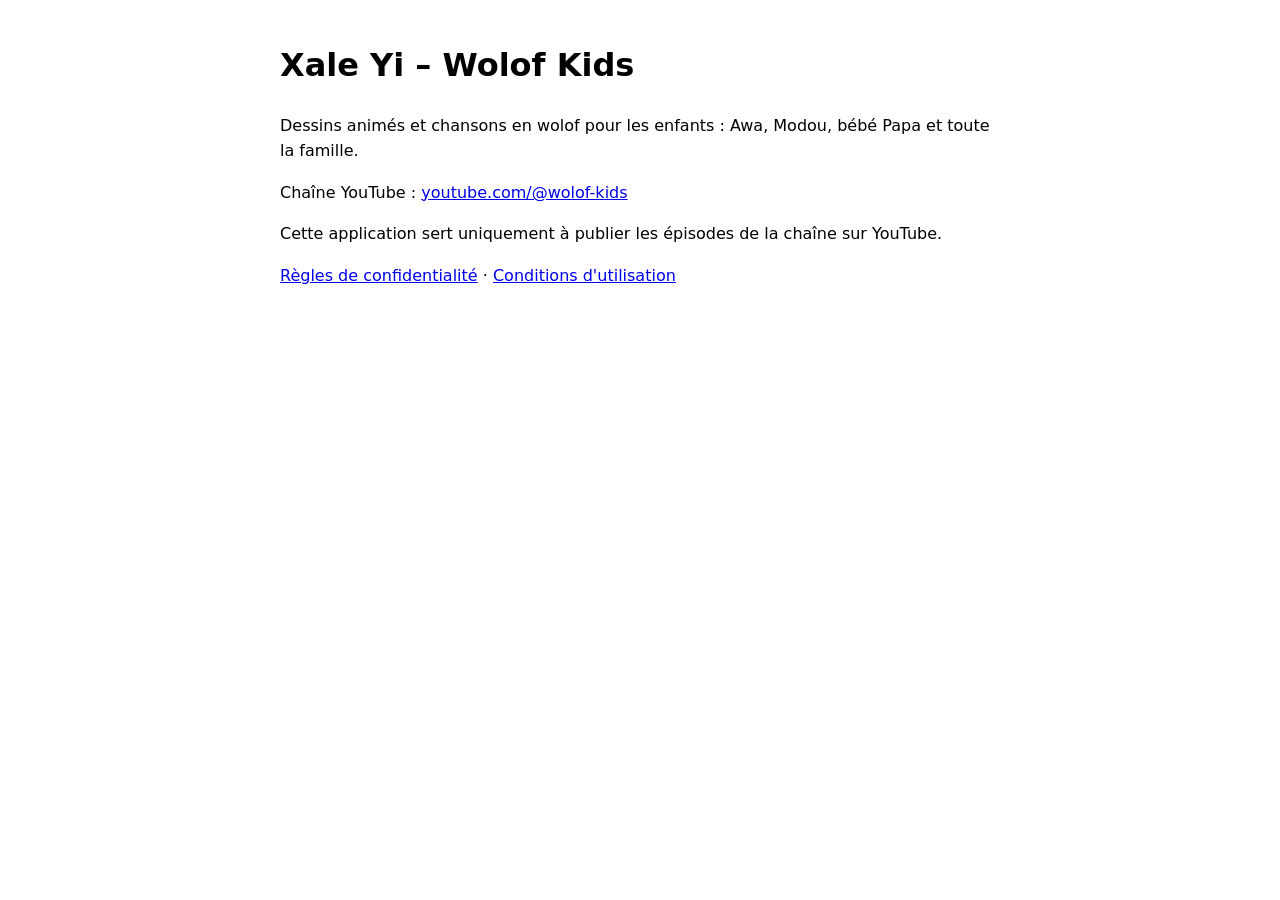
==== docs/index.html @ 3c27cc40 "Pages publiques (accueil, confidentialité, conditions) pour l'accès API YouTube Co-Authored-By: Clau" ====
<!doctype html><html lang="fr"><meta charset="utf-8"><meta name="viewport" content="width=device-width,initial-scale=1"><title>Xale Yi – Wolof Kids</title>
<body style="font-family:system-ui;max-width:720px;margin:40px auto;padding:0 16px;line-height:1.6">
<h1>Xale Yi – Wolof Kids</h1>
<p>Dessins animés et chansons en wolof pour les enfants : Awa, Modou, bébé Papa et toute la famille.</p>
<p>Chaîne YouTube : <a href="https://www.youtube.com/@wolof-kids">youtube.com/@wolof-kids</a></p>
<p>Cette application sert uniquement à publier les épisodes de la chaîne sur YouTube.</p>
<p><a href="privacy.html">Règles de confidentialité</a> · <a href="terms.html">Conditions d'utilisation</a></p>
</body></html>
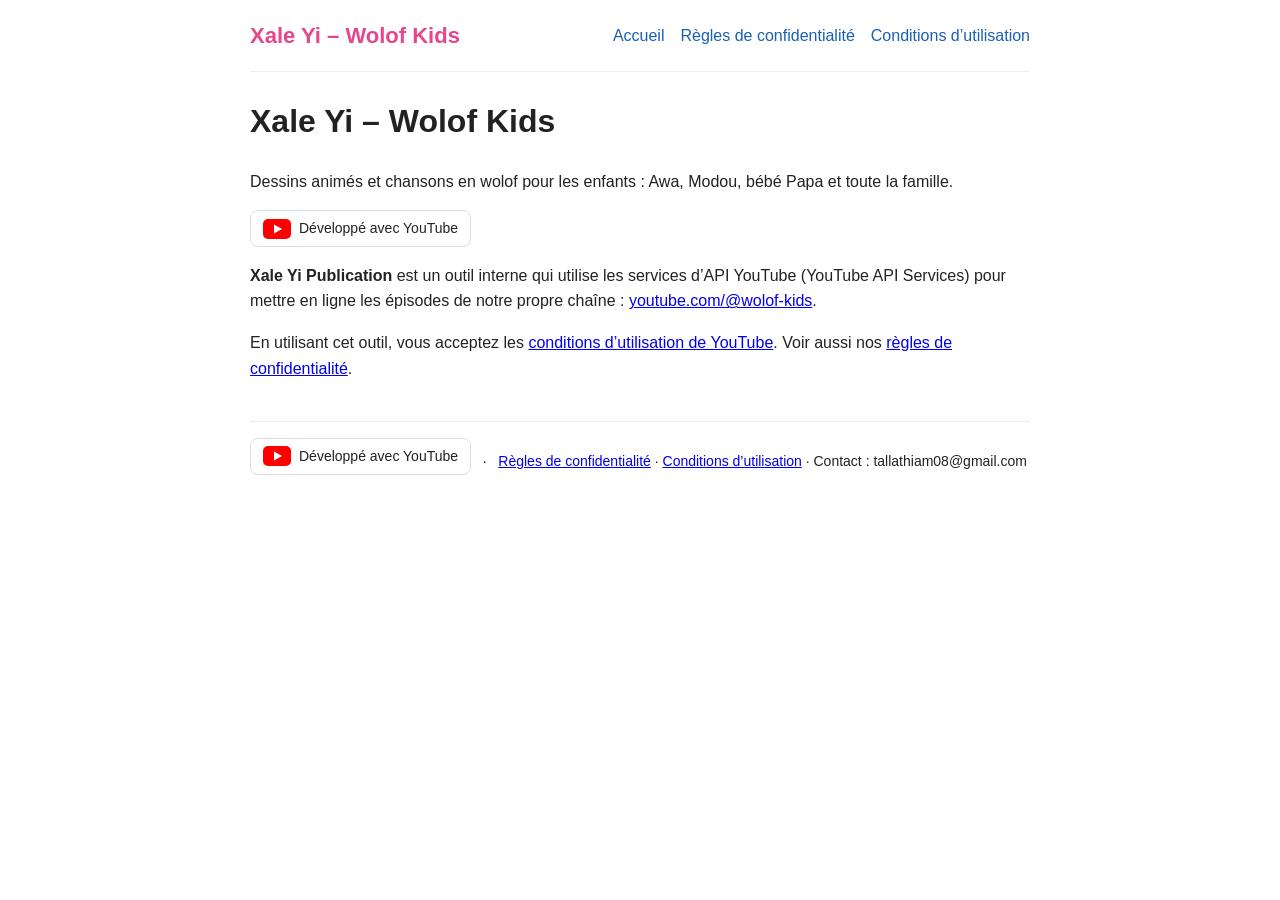
==== commit 0e31a5c4: "Pages publiques : mentions YouTube API Services exigées pour l'audit Co-Authored-By: Claude Opus 5.5" ====
--- a/docs/index.html
+++ b/docs/index.html
@@ -1,8 +1,9 @@
-<!doctype html><html lang="fr"><meta charset="utf-8"><meta name="viewport" content="width=device-width,initial-scale=1"><title>Xale Yi – Wolof Kids</title>
-<body style="font-family:system-ui;max-width:720px;margin:40px auto;padding:0 16px;line-height:1.6">
+<!doctype html><html lang="fr"><head><meta charset="utf-8"><meta name="viewport" content="width=device-width,initial-scale=1"><title>Xale Yi – Wolof Kids</title><link rel="stylesheet" href="style.css"></head><body>
+<header><span class="brand">Xale Yi – Wolof Kids</span><nav><a href="index.html">Accueil</a><a href="privacy.html">Règles de confidentialité</a><a href="terms.html">Conditions d’utilisation</a></nav></header>
 <h1>Xale Yi – Wolof Kids</h1>
 <p>Dessins animés et chansons en wolof pour les enfants : Awa, Modou, bébé Papa et toute la famille.</p>
-<p>Chaîne YouTube : <a href="https://www.youtube.com/@wolof-kids">youtube.com/@wolof-kids</a></p>
-<p>Cette application sert uniquement à publier les épisodes de la chaîne sur YouTube.</p>
-<p><a href="privacy.html">Règles de confidentialité</a> · <a href="terms.html">Conditions d'utilisation</a></p>
+<p><span class="yt"><svg viewBox="0 0 28 20"><rect width="28" height="20" rx="5" fill="#FF0000"/><path d="M11 5.5v9l8-4.5z" fill="#fff"/></svg> Développé avec YouTube</span></p>
+<p><b>Xale Yi Publication</b> est un outil interne qui utilise les services d’API YouTube (YouTube API Services) pour mettre en ligne les épisodes de notre propre chaîne : <a href="https://www.youtube.com/@wolof-kids">youtube.com/@wolof-kids</a>.</p>
+<p>En utilisant cet outil, vous acceptez les <a href="https://www.youtube.com/t/terms">conditions d’utilisation de YouTube</a>. Voir aussi nos <a href="privacy.html">règles de confidentialité</a>.</p>
+<footer><span class="yt"><svg viewBox="0 0 28 20"><rect width="28" height="20" rx="5" fill="#FF0000"/><path d="M11 5.5v9l8-4.5z" fill="#fff"/></svg> Développé avec YouTube</span> &nbsp; · &nbsp; <a href="privacy.html">Règles de confidentialité</a> · <a href="terms.html">Conditions d’utilisation</a> · Contact : tallathiam08@gmail.com</footer>
 </body></html>
--- a/docs/style.css
+++ b/docs/style.css
@@ -0,0 +1,8 @@
+body{font-family:Helvetica,Arial,sans-serif;max-width:780px;margin:0 auto;padding:0 20px 40px;line-height:1.6;color:#222}
+header{display:flex;align-items:center;justify-content:space-between;padding:18px 0;border-bottom:1px solid #eee;margin-bottom:24px}
+.brand{font-weight:bold;font-size:22px;color:#e6468c}
+nav a{margin-left:16px;color:#1a5fb4;text-decoration:none}
+.yt{display:inline-flex;align-items:center;gap:8px;border:1px solid #ddd;border-radius:8px;padding:6px 12px;font-size:14px}
+.yt svg{width:28px;height:20px}
+h2{margin-top:28px}
+footer{margin-top:40px;padding-top:16px;border-top:1px solid #eee;font-size:14px}
